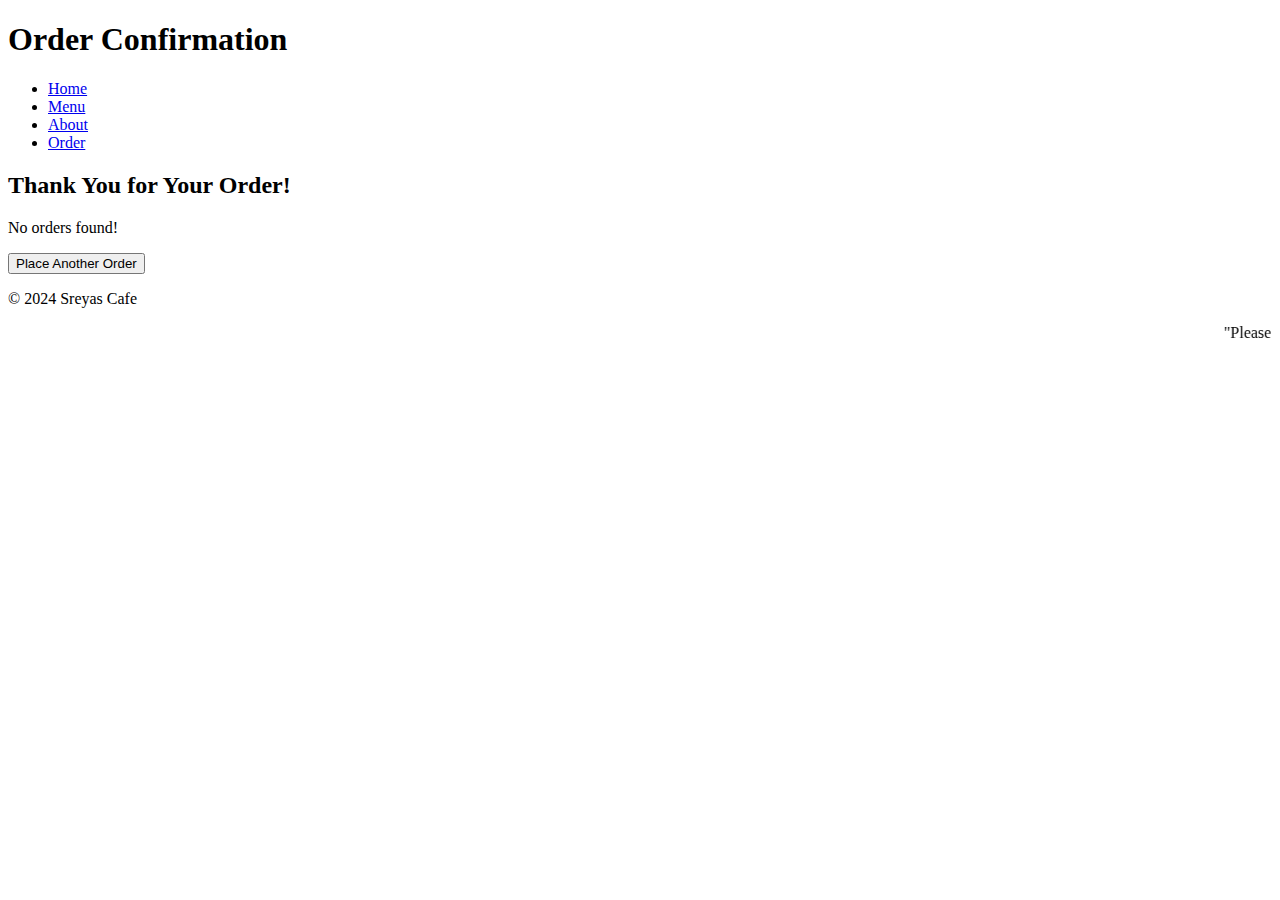
==== templates/confirm.html @ 1114b055 "Add files via upload" ====
<!DOCTYPE html>
<html lang="en">
<head>
    <meta charset="UTF-8">
    <meta name="viewport" content="width=device-width, initial-scale=1.0">
    <title>Order Confirmation - Sreyas Cafe</title>
    <link rel="stylesheet" href="{{ url_for('static', filename='styles.css') }}">
</head>
<body>
    <header>
        <h1>Order Confirmation</h1>
        <div class="topnav-centered">
            <nav>
                <ul>
                    <li><a href="/">Home</a></li>
                    <li><a href="/menu">Menu</a></li>
                    <li><a href="/about">About</a></li>
                    <li><a href="/order">Order</a></li>
                </ul>
            </nav>
        </div>
    </header>
    <main>
        <h2>Thank You for Your Order!</h2>
        <div id="confirmationDetails"></div>
        <button onclick="goToOrderPage()">Place Another Order</button>
    </main>
    <footer>
        <p>&copy; 2024 Sreyas Cafe</p>
    </footer>

    <script>
        window.onload = function() {
            displayConfirmation();
        };

        function displayConfirmation() {
            const orders = JSON.parse(localStorage.getItem('orders'));
            if (!orders || orders.length === 0) {
                document.getElementById('confirmationDetails').innerHTML = '<p>No orders found!</p>';
                return;
            }

            const confirmationHTML = orders.map(order => `<p>Item: ${order.item}, Quantity: ${order.quantity}</p>`).join('');
            document.getElementById('confirmationDetails').innerHTML = confirmationHTML;
        }

        function goToOrderPage() {
            window.location.href = '/order'; // Change the URL to your order page URL
        }
    </script>
        <!-- Scrolling Note -->
        <div class="scrolling-note">
            <marquee>"Please note: Sreyas Cafe exclusively serves patrons within the SIET campus. We offer take-away services only, with no delivery options available."</marquee>
        </div>

</body>
</html>
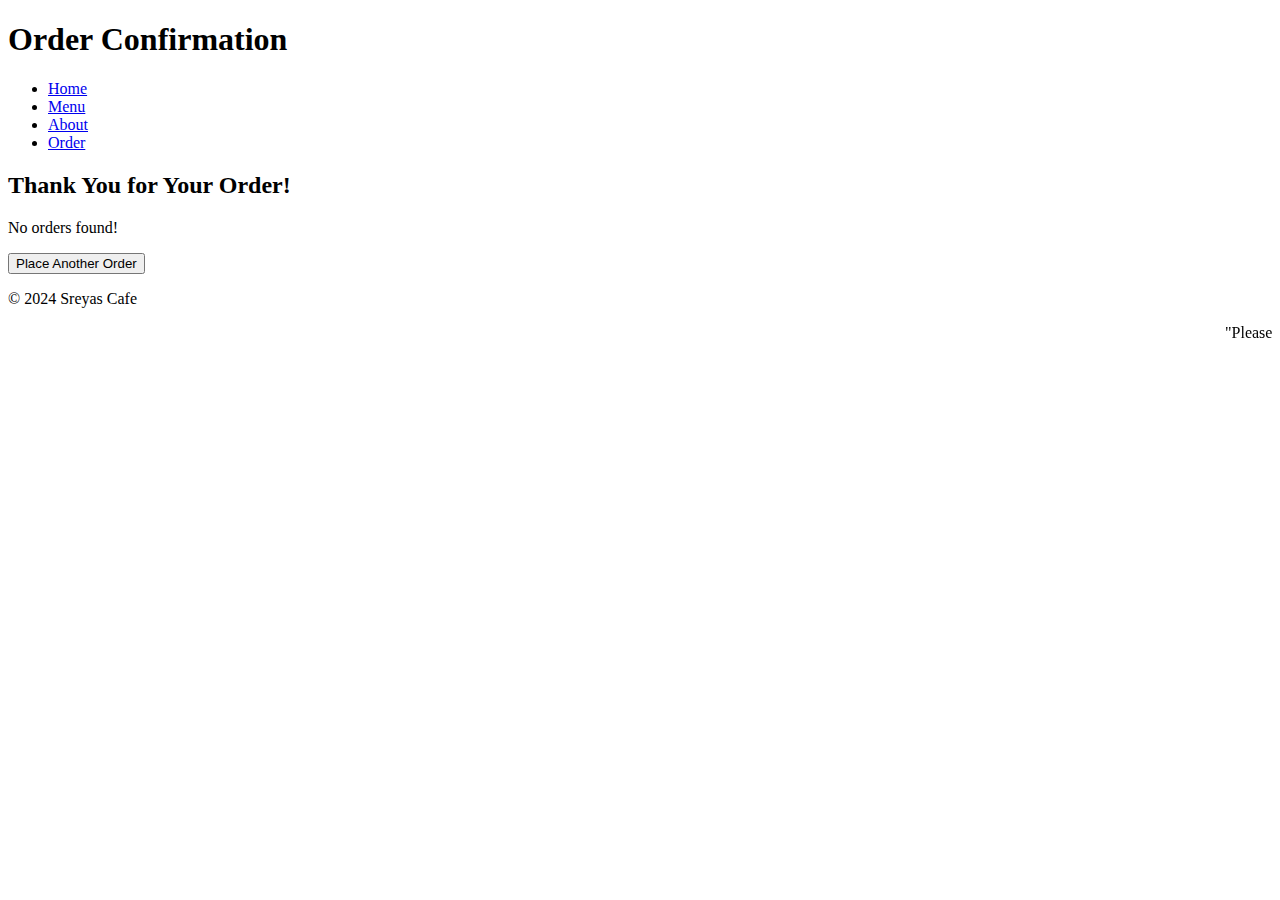
==== commit 47ed0e91: "Update confirm.html" ====
--- a/templates/confirm.html
+++ b/templates/confirm.html
@@ -46,7 +46,7 @@
         }
 
         function goToOrderPage() {
-            window.location.href = '/order'; // Change the URL to your order page URL
+            window.location.href = '/order'; 
         }
     </script>
         <!-- Scrolling Note -->
